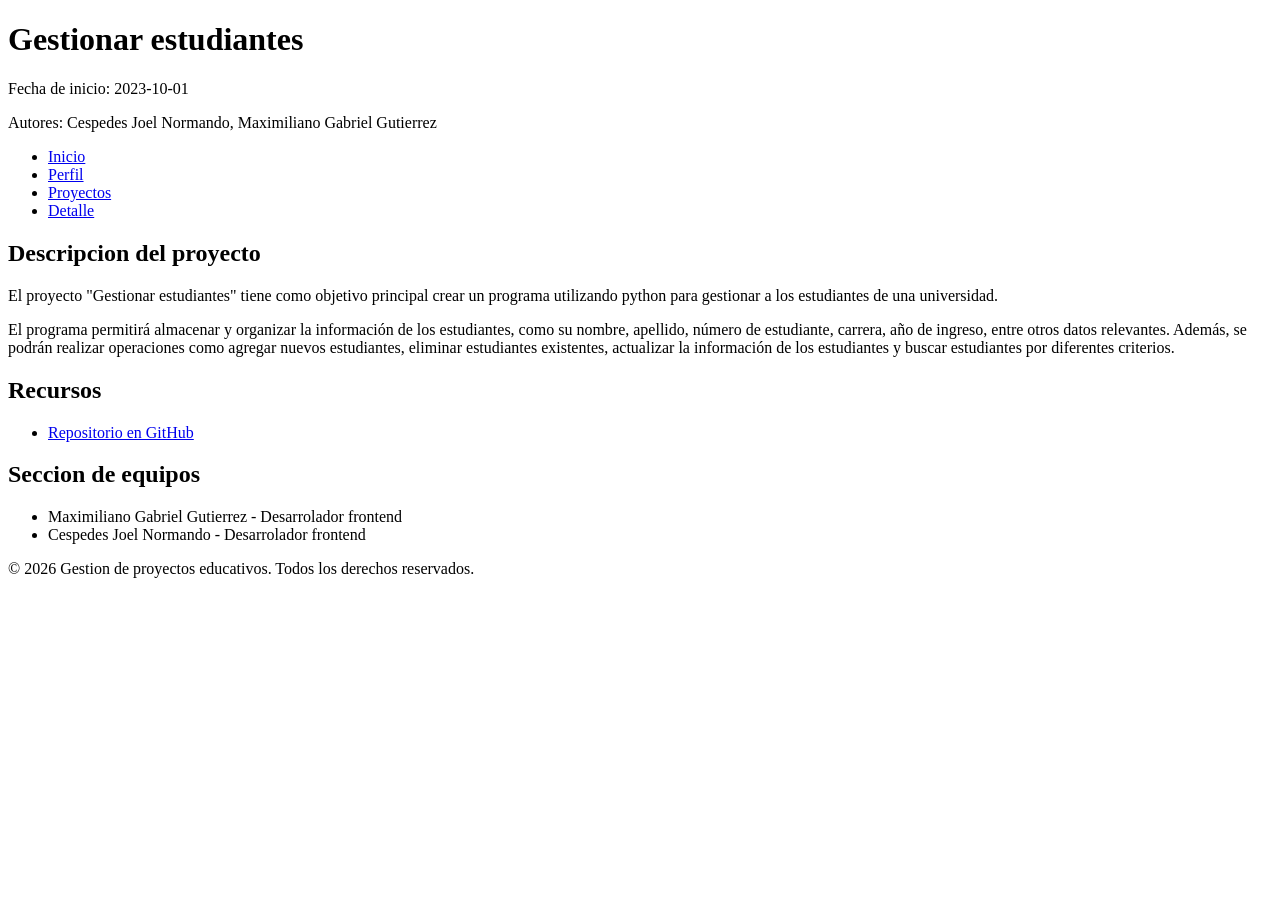
==== detalle.html @ 2d66d609 "Modifico README.md y termino detalle.html. Cespedes Joel Normando" ====
<!DOCTYPE html>
<html lang="en">
<head>
    <meta charset="UTF-8">
    <meta name="viewport" content="width=device-width, initial-scale=1.0">
    <title>Gestion de proyectos estudiantiles</title>
</head>
<body>
    <header>
        <h1>Gestionar estudiantes</h1>
        <p>Fecha de inicio: 2023-10-01</p>
        <p>Autores: Cespedes Joel Normando, Maximiliano Gabriel Gutierrez</p>

        <nav>
            <ul>
                <li><a href="index.html">Inicio</a></li>
                <li><a href="perfil.html">Perfil</a></li>
                <li><a href="proyectos.html">Proyectos</a></li>
                <li><a href="detalle.html">Detalle</a></li>
            </ul>
        </nav>
    </header>
    <main>
        <section>
            <h2>Descripcion del proyecto</h2>
            <p>El proyecto "Gestionar estudiantes" tiene como objetivo principal crear un programa utilizando python para gestionar a los estudiantes de una universidad.</p>
            <p>El programa permitirá almacenar y organizar la información de los estudiantes, como su nombre, apellido, número de estudiante, carrera, año de ingreso, entre otros datos relevantes. Además, se podrán realizar operaciones como agregar nuevos estudiantes, eliminar estudiantes existentes, actualizar la información de los estudiantes y buscar estudiantes por diferentes criterios.</p>
        </section>
        <section>
            <h2>Recursos</h2>
            <ul>
                <li><a href="https://github.com/HernanJairoMT/pv_tp1_grupo15">Repositorio en GitHub</a></li>
            </ul>
        </section>
        <section>
            <h2>Seccion de equipos</h2>
            <ul>
                <li>Maximiliano Gabriel Gutierrez - Desarrolador frontend</li>
                <li>Cespedes Joel Normando - Desarrolador frontend</li>
            </ul>
        </section>
    </main>

    <footer>
        <p>&copy; 2026 Gestion de proyectos educativos. Todos los derechos reservados.</p>
    </footer>

</body>
</html>
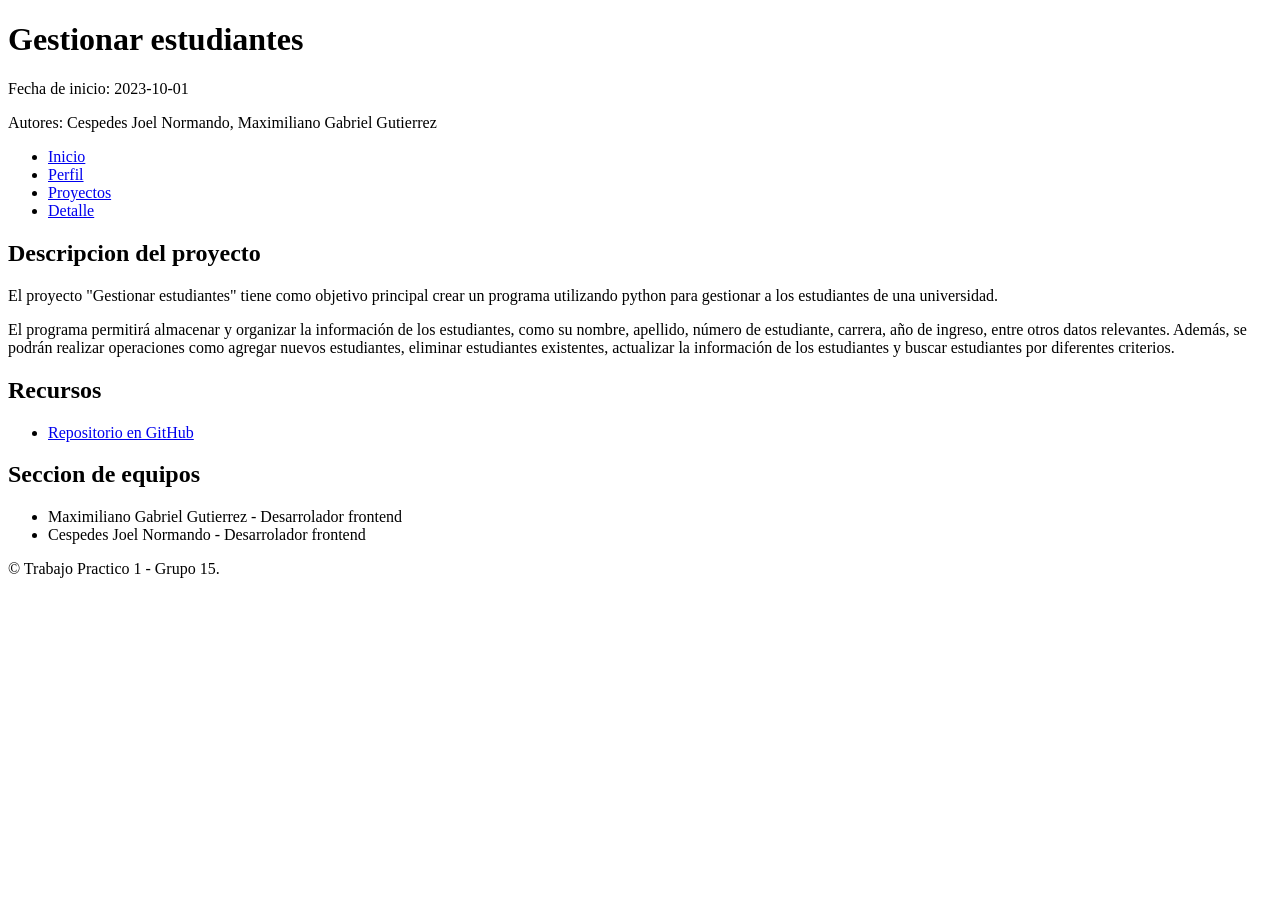
==== commit 1fb8bf2f: "Agrego footer a detalle, index, perfil y proyectos. Tambien cambio algunos titulos. Cespedes Joel No" ====
--- a/detalle.html
+++ b/detalle.html
@@ -1,9 +1,9 @@
 <!DOCTYPE html>
-<html lang="en">
+<html lang="es">
 <head>
     <meta charset="UTF-8">
     <meta name="viewport" content="width=device-width, initial-scale=1.0">
-    <title>Gestion de proyectos estudiantiles</title>
+    <title>Detalles del proyecto</title>
 </head>
 <body>
     <header>
@@ -42,7 +42,7 @@
     </main>
 
     <footer>
-        <p>&copy; 2026 Gestion de proyectos educativos. Todos los derechos reservados.</p>
+        <p>&copy; Trabajo Practico 1 - Grupo 15.</p>
     </footer>
 
 </body>
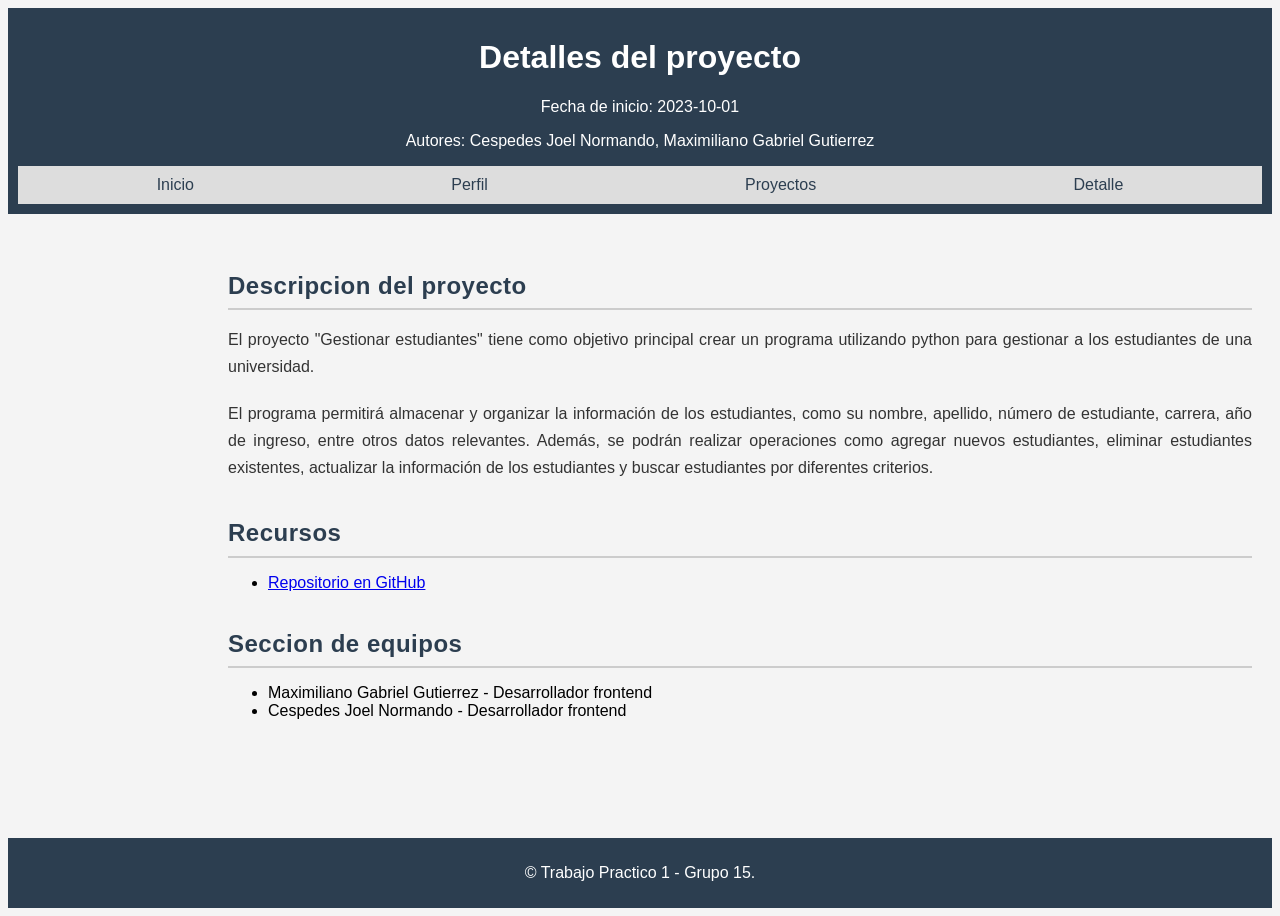
==== commit 92d416ed: "Hago pequeñas correciones de ortografia y agrego estilos para parrafos, h1-h3 y formulario. Cespedes" ====
--- a/detalle.html
+++ b/detalle.html
@@ -3,11 +3,12 @@
 <head>
     <meta charset="UTF-8">
     <meta name="viewport" content="width=device-width, initial-scale=1.0">
+    <link rel="stylesheet" href="css/styles.css">
     <title>Detalles del proyecto</title>
 </head>
 <body>
     <header>
-        <h1>Gestionar estudiantes</h1>
+        <h1>Detalles del proyecto</h1>
         <p>Fecha de inicio: 2023-10-01</p>
         <p>Autores: Cespedes Joel Normando, Maximiliano Gabriel Gutierrez</p>
 
@@ -35,8 +36,8 @@
         <section>
             <h2>Seccion de equipos</h2>
             <ul>
-                <li>Maximiliano Gabriel Gutierrez - Desarrolador frontend</li>
-                <li>Cespedes Joel Normando - Desarrolador frontend</li>
+                <li>Maximiliano Gabriel Gutierrez - Desarrollador frontend</li>
+                <li>Cespedes Joel Normando - Desarrollador frontend</li>
             </ul>
         </section>
     </main>
--- a/css/styles.css
+++ b/css/styles.css
@@ -0,0 +1,127 @@
+:root {
+    --color-primario: #2c3e50;
+    --color-secundario: #3498db;
+    --color-fondo: #f4f4f4;
+    --fuente-principal: 'Arial', sans-serif;
+}
+
+
+body {
+    display: grid;
+    grid-template-areas:
+        "header header"
+        "nav main"
+        "footer footer";
+    grid-template-columns: 200px 1fr;
+    grid-template-rows: auto 1fr auto;
+    min-height: 100vh;
+    font-family: var(--fuente-principal);
+    background-color: var(--color-fondo);
+}
+
+header { grid-area: header; background: var(--color-primario); color: white; text-align: center; padding: 10px; }
+nav { grid-area: nav; background: #ddd; padding: 10px; }
+main { grid-area: main; padding: 20px; }
+footer { grid-area: footer; background: var(--color-primario); color: white; text-align: center; padding: 10px; }
+
+nav ul {
+    display: flex;
+    justify-content: space-around;
+    list-style: none;
+    padding: 0;
+    margin: 0;
+}
+nav a {
+    text-decoration: none;
+    color: var(--color-primario);
+}
+
+.cards {
+    display: flex;
+    gap: 20px;
+    flex-wrap: wrap;
+}
+.card {
+    flex: 1 1 200px;
+    border: 1px solid #ccc;
+    padding: 10px;
+    background: white;
+}
+
+form {
+    display: flex;
+    flex-direction: column;
+    gap: 10px;
+}
+form input, form button {
+    padding: 8px;
+}
+
+a:hover { color: var(--color-secundario); }
+input:focus { border: 2px solid var(--color-secundario); }
+button:hover { background: var(--color-secundario); color: white; }
+button:active { transform: scale(0.95); }
+
+#titulo { font-size: 24px; }
+.destacado { color: var(--color-secundario); font-weight: bold; }
+
+/* ---------------------- */
+section p {
+    line-height: 1.7;         
+    margin-bottom: 1.2em;     
+    color: #333;               
+    text-align: justify;       
+}
+
+h2, h3{
+    margin-top: 1.5em;
+    margin-bottom: 0.6em;
+    font-weight: 600;         
+    letter-spacing: 0.5px;     
+    line-height: 1.3;
+}
+
+h2 {
+    border-bottom: 2px solid #ccc; 
+    padding-bottom: 0.3em;
+    color: #2c3e50;                
+}
+
+h3 {
+    color: #34495e;
+}
+
+aside {
+    background: #f9f9f9;        
+    padding: 1.5em;
+    border-radius: 8px;         
+    box-shadow: 0 2px 6px rgba(0,0,0,0.1); 
+    max-width: 250px;           
+}
+
+aside form {
+    display: flex;
+    flex-direction: column;
+    gap: 1em;                   
+}
+
+aside label {
+    font-weight: 600;
+    color: #2c3e50;             
+    margin-bottom: 0.3em;
+}
+
+aside select {
+    padding: 0.5em;
+    border: 1px solid #ccc;
+    border-radius: 4px;
+    background: #fff;
+    font-size: 0.95em;
+    transition: border-color 0.3s, box-shadow 0.3s;
+}
+
+aside select:focus {
+    border-color: #2c3e50;    
+    box-shadow: 0 0 5px rgba(44,62,80,0.3);
+    outline: none;
+}
